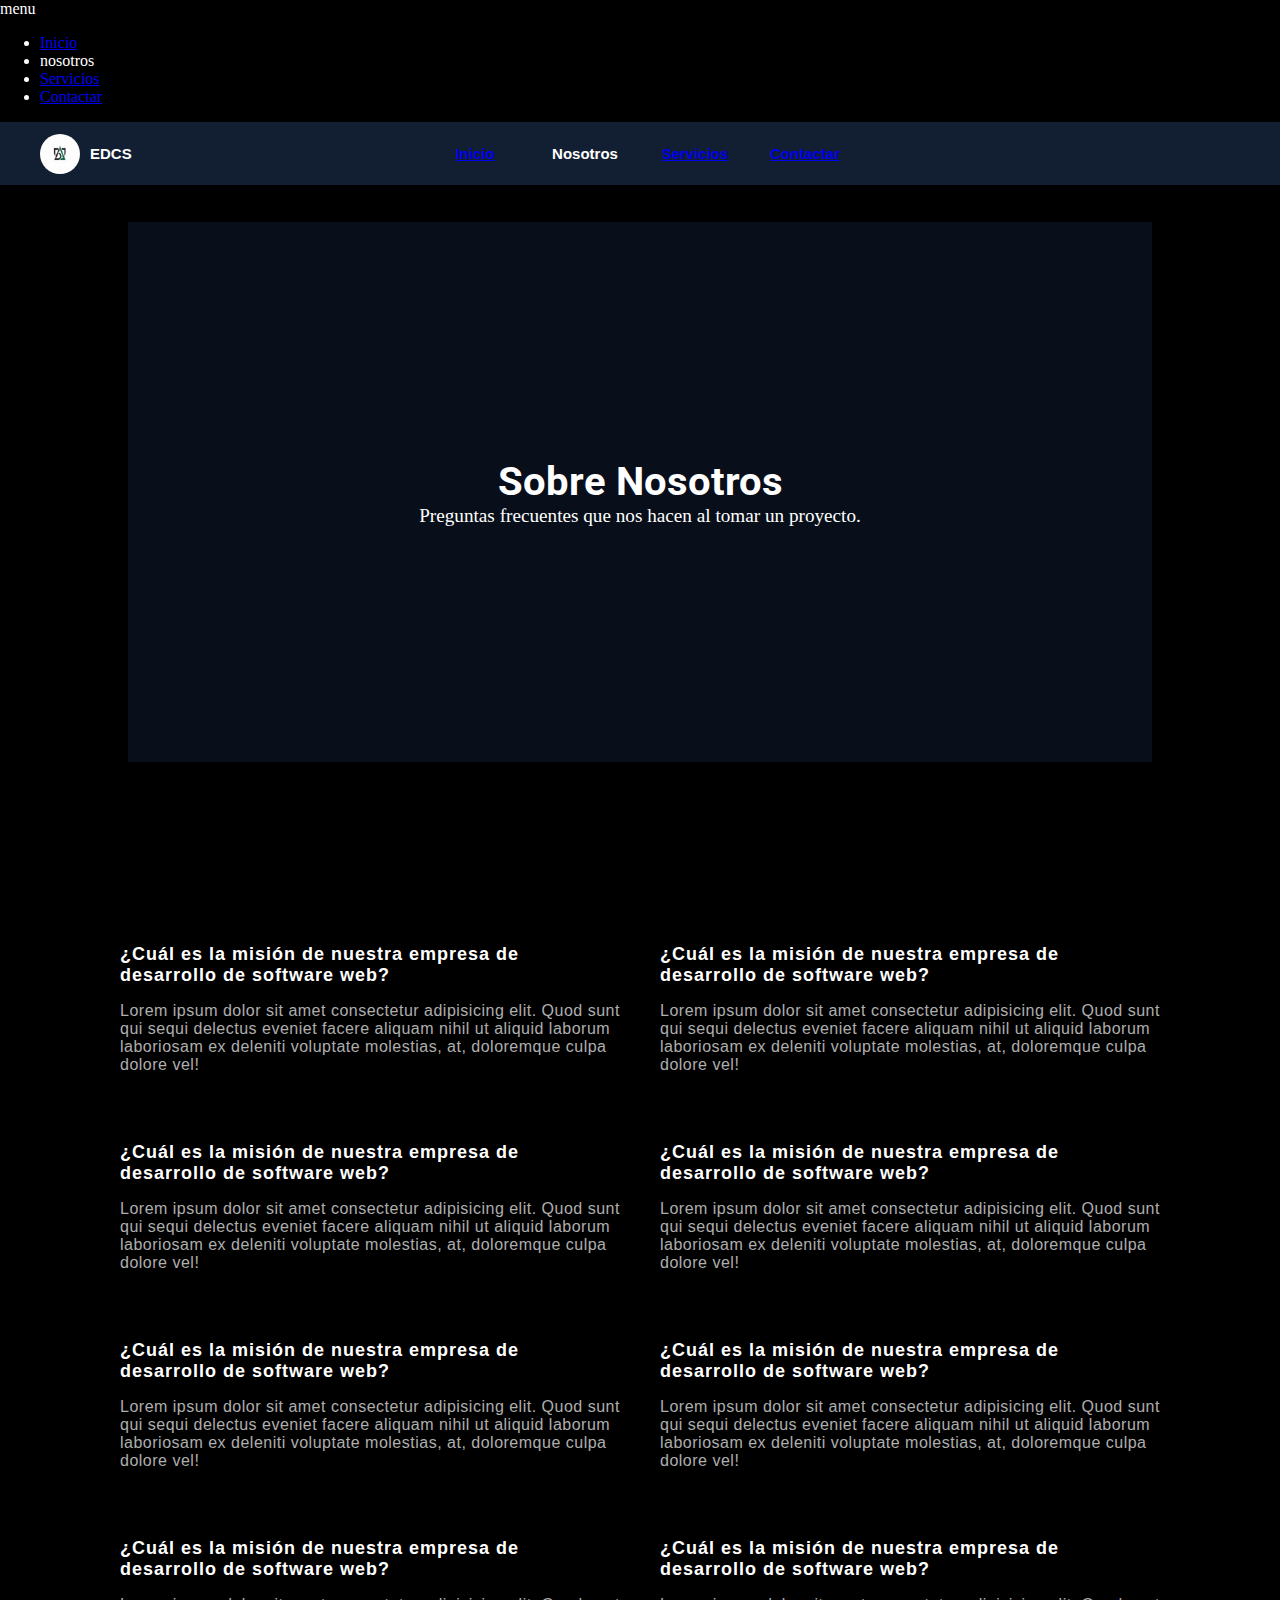
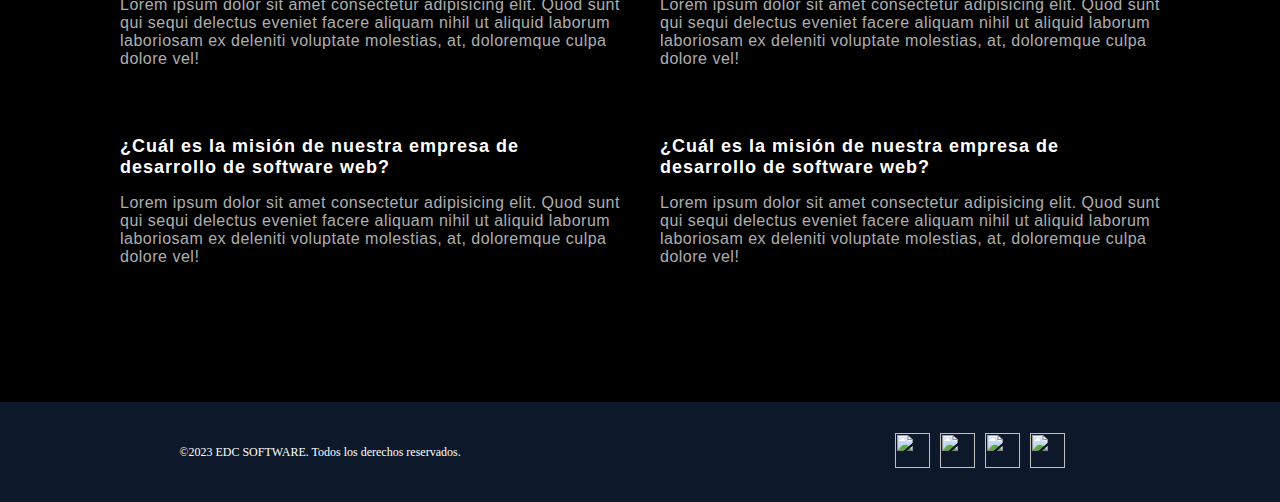
==== src/pages/nosotros.html @ d2923db1 "preguntas frecuentes" ====
<!-- ¿Cuál es la misión de nuestra empresa de desarrollo de software web?
¿Qué servicios específicos ofrecemos en el desarrollo de software web?
¿Cuál es nuestra experiencia en el campo del desarrollo de software?
¿Cuáles son los principios fundamentales que guían nuestro trabajo?
¿En qué nos destacamos frente a la competencia en el desarrollo de software web?
¿Cómo abordamos la seguridad en el desarrollo de software?
¿Cuáles son algunos ejemplos destacados de proyectos de desarrollo de software que hemos completado?
¿Qué tecnologías utilizamos en nuestro proceso de desarrollo de software web?
¿Cómo garantizamos la calidad en cada fase del desarrollo de software?
¿Cuál es nuestro enfoque en la atención al cliente durante y después del desarrollo de software?
¿Ofrecemos servicios de mantenimiento y soporte post-desarrollo?
¿Cómo colaboramos con nuestros clientes durante el proceso de desarrollo de software web?
¿Qué tan personalizadas son nuestras soluciones de software web?
¿Cómo manejamos los plazos y las fechas de entrega en nuestros proyectos de desarrollo de software?
¿Cuál es nuestro enfoque en la accesibilidad y usabilidad en el desarrollo de software web?
¿Qué tipo de empresas y sectores suelen beneficiarse más de nuestros servicios?
¿Cómo mantenemos la transparencia en términos de costos en el desarrollo de software web?
¿Cuál es nuestra metodología de trabajo en el desarrollo de software?
¿Contamos con certificaciones o reconocimientos en el ámbito del desarrollo de software?
¿Cómo integramos las últimas tendencias tecnológicas en nuestros proyectos de desarrollo de software web?
¿Cuál es nuestro compromiso con la innovación en el desarrollo de software?
¿Cómo manejamos los desafíos y obstáculos comunes en el desarrollo de software web?
¿Cuáles son las etapas típicas en nuestro proceso de desarrollo de software?
¿Contamos con casos de éxito o testimonios de clientes satisfechos?
¿Qué medidas tomamos para garantizar la escalabilidad de los productos de software que desarrollamos?
¿Cómo abordamos la optimización del rendimiento en el desarrollo de software web?
¿Qué tan flexibles somos en términos de cambios y ajustes durante el desarrollo de software?
¿Cuál es nuestra visión a largo plazo para el crecimiento y desarrollo de la empresa?
¿Cómo contribuimos a la comunidad o a causas sociales a través de nuestro trabajo en desarrollo de software?
¿Qué hace única a nuestra empresa de desarrollo de software web? -->

<!DOCTYPE html>
<html lang="en">
<head>
    <meta charset="UTF-8">
    <meta name="viewport" content="width=device-width, initial-scale=1.0">
    <link href="../static/css/nosotros.css" rel="stylesheet">
    <link rel="preconnect" href="https://fonts.googleapis.com">

    <link href="../static/css/index.css" rel="stylesheet">
    <link href="../static/css/movil_first.css" rel="stylesheet">


    <link href="../static/css/section_main.css" rel="stylesheet">


<link rel="preconnect" href="https://fonts.gstatic.com" crossorigin>
<link href="https://fonts.googleapis.com/css2?family=Montserrat&family=Roboto:wght@500&display=swap" rel="stylesheet">
<link rel="icon" type="image/jpg" href="../static/img/logo.jpg">
    <title>Nosotros</title>
</head>
<body>
  
    <div class="nav_cel">
       
    </div>

    <div class="content_nav_cel">

        <div class="btn_nav">
            <span class="material-icons">
              menu
            </span>
        </div>


        <ul class="list_nav_movil">
            <li><a href="http://127.0.0.1:5501/index.html#main">Inicio</a></li>
            <li><a>nosotros</a></li>
            <li><a href="http://127.0.0.1:5501/index.html#servicios">Servicios</a></li>
            <li><a href="http://127.0.0.1:5501/index.html#footer" style="z-index: 5;">Contactar</a></li>
        </ul>

    </div>

        <nav class="nav">
            
                <div class="logo">
                  <a href="#">
                    <img src="../static/img/logo.jpg">
                    <h1>EDCS</h1>
                  </a>
                </div>
           
            <ul class="list-nav">
                <li><a href="http://127.0.0.1:5501/index.html#main" class="ancord_nav">Inicio</a></li>
                <li><a class="ancord_nav">Nosotros</a></li>
                <li><a href="http://127.0.0.1:5501/index.html#servicios" class="ancord_nav">Servicios</a></li>
                <li><a href="http://127.0.0.1:5501/index.html#footer" class="ancord_nav" >Contactar</a></li>
            </ul>
            <div class="redes">

            </div>
        </nav>


   


        <main class="main">


            <section class="section_main" style="background-image: url('../static/img/json.jpg'); background-position: bottom;">
                <h1>Sobre Nosotros</h1>
                <p>Preguntas frecuentes que nos hacen al tomar un proyecto.</p>
                <!-- <button>&#9660;</button> -->
            </section >


            <section class="preguntas_frecuentes">
         
 
                <div class="contenedor_preguntas">

                    <div>
                        <h1>¿Cuál es la misión de nuestra empresa de desarrollo de software web?</h1>
                        <p>Lorem ipsum dolor sit amet consectetur adipisicing elit. Quod sunt qui sequi delectus eveniet facere aliquam nihil ut aliquid laborum laboriosam ex deleniti voluptate molestias, at, doloremque culpa dolore vel!</p>
                    </div>
                    <div>
                        <h1>¿Cuál es la misión de nuestra empresa de desarrollo de software web?</h1>
                        <p>Lorem ipsum dolor sit amet consectetur adipisicing elit. Quod sunt qui sequi delectus eveniet facere aliquam nihil ut aliquid laborum laboriosam ex deleniti voluptate molestias, at, doloremque culpa dolore vel!</p>
                    </div>
                    <div>
                        <h1>¿Cuál es la misión de nuestra empresa de desarrollo de software web?</h1>
                        <p>Lorem ipsum dolor sit amet consectetur adipisicing elit. Quod sunt qui sequi delectus eveniet facere aliquam nihil ut aliquid laborum laboriosam ex deleniti voluptate molestias, at, doloremque culpa dolore vel!</p>
                    </div>
                    <div>
                        <h1>¿Cuál es la misión de nuestra empresa de desarrollo de software web?</h1>
                        <p>Lorem ipsum dolor sit amet consectetur adipisicing elit. Quod sunt qui sequi delectus eveniet facere aliquam nihil ut aliquid laborum laboriosam ex deleniti voluptate molestias, at, doloremque culpa dolore vel!</p>
                    </div>
                    <div>
                        <h1>¿Cuál es la misión de nuestra empresa de desarrollo de software web?</h1>
                        <p>Lorem ipsum dolor sit amet consectetur adipisicing elit. Quod sunt qui sequi delectus eveniet facere aliquam nihil ut aliquid laborum laboriosam ex deleniti voluptate molestias, at, doloremque culpa dolore vel!</p>
                    </div>
                    <div>
                        <h1>¿Cuál es la misión de nuestra empresa de desarrollo de software web?</h1>
                        <p>Lorem ipsum dolor sit amet consectetur adipisicing elit. Quod sunt qui sequi delectus eveniet facere aliquam nihil ut aliquid laborum laboriosam ex deleniti voluptate molestias, at, doloremque culpa dolore vel!</p>
                    </div>
                    <div>
                        <h1>¿Cuál es la misión de nuestra empresa de desarrollo de software web?</h1>
                        <p>Lorem ipsum dolor sit amet consectetur adipisicing elit. Quod sunt qui sequi delectus eveniet facere aliquam nihil ut aliquid laborum laboriosam ex deleniti voluptate molestias, at, doloremque culpa dolore vel!</p>
                    </div>
                    <div>
                        <h1>¿Cuál es la misión de nuestra empresa de desarrollo de software web?</h1>
                        <p>Lorem ipsum dolor sit amet consectetur adipisicing elit. Quod sunt qui sequi delectus eveniet facere aliquam nihil ut aliquid laborum laboriosam ex deleniti voluptate molestias, at, doloremque culpa dolore vel!</p>
                    </div>
                    <div>
                        <h1>¿Cuál es la misión de nuestra empresa de desarrollo de software web?</h1>
                        <p>Lorem ipsum dolor sit amet consectetur adipisicing elit. Quod sunt qui sequi delectus eveniet facere aliquam nihil ut aliquid laborum laboriosam ex deleniti voluptate molestias, at, doloremque culpa dolore vel!</p>
                    </div>
                    <div>
                        <h1>¿Cuál es la misión de nuestra empresa de desarrollo de software web?</h1>
                        <p>Lorem ipsum dolor sit amet consectetur adipisicing elit. Quod sunt qui sequi delectus eveniet facere aliquam nihil ut aliquid laborum laboriosam ex deleniti voluptate molestias, at, doloremque culpa dolore vel!</p>
                    </div>

                </div>
            </section>



            
        </main>



        <footer class="pie_pagina">
            <div class="derechos_reservados">
                <p>©2023 EDC SOFTWARE. Todos los derechos reservados.</p>
            </div>
            <div>
                <ul class="list_contact">
                    <li><a href="#"><img class="contact" src="../static/img/instagram_2504918.png"></a></li>
                    <li><a href="#"><img class="contact" src="../static/img/facebook_2504903.png" ></a></li>
                    <li><a href="#"><img class="contact" src="../static/img/linkedin_2504923.png" ></a></li>
                    <li><a href="#"><img class="contact" src="../static/img/whatsapp_2504957.png" ></a></li>
                </ul>
            </div>
        </footer>
    
        <script src="../static/js/nav_cel.js"></script>

</body>
</html>
---- src/static/css/nosotros.css ----
.preguntas_frecuentes{
    width: 100%;
    min-height: auto;
    margin-top: 50px;
    padding: 100px;
    justify-content: center;
    align-items: center;
    display: flex;
}

.contenedor_preguntas{


    min-width: 700px;
    width: 1500px;
    display: grid;
    grid-template-columns: 1fr 1fr;
    grid-template-rows: repeat(auto);
}
.contenedor_preguntas div{
    padding: 10px;
    margin: 10px;
}
.contenedor_preguntas div h1{
  
    font-family: Arial, Helvetica, sans-serif;
    font-size: 18px;
    letter-spacing: 1px;
}
.contenedor_preguntas div p{
  
    font-family: Arial, Helvetica, sans-serif;
    font-size: 16px;
    color: #ffffffb0;
    letter-spacing: 0.5px;
}


@media(max-width: 700px){
    .preguntas_frecuentes{
        padding: 20px;
    }
    
    .contenedor_preguntas{
        grid-template-columns: 1fr;
        grid-template-rows: repeat(auto);
        min-width: auto;
    }
}
---- src/static/css/index.css ----
*{
    box-sizing: border-box;
}
body{
    margin: 0%;
    padding: 0%;
    color: white;    
    background-color: #000000;
  
}


.nav{
  
    width: 100%;
    height: 7vh;
    background-color: #0c111b00;
  
   display: flex;
   
   justify-content: center;
   align-items: center;
   font-family:Verdana, Geneva, Tahoma, sans-serif;

   font-weight: 100;
   position: fixed;
   z-index: 2;

    transition: 1s;
  
 
}
.list-nav{

    
    display: flex;
    width: 50%;
    display: flex;
    justify-content: center;
    align-items: center;
    padding: 0%;
   
}
.logo{
    position: absolute;
    left: 40px;
    display: flex;
  
    width: 300px;
    padding: 0%;
   
}
.logo a{

    text-decoration: dashed;
    
    display: flex;
    gap: 10px;
    justify-content: center;
    align-items: center;
    color: white;
}
.logo h1{
   
    margin: 0%;
    font-size: 15px;
    
}
.logo img{
    
    width: 40px;
    height: 40px;
    position: relative;
    border-radius: 50%;
    background-size: cover;
    background-position: center;
}
.list-nav li{

    padding: 10px;
    list-style: none;
    margin: 5px;
 

    display: flex;
    justify-content: center;
    align-items: center;
    font-size: 15px;
    width: 100px;
    border-radius: 10px;
    text-align: center;
    transition: 1s all;
 
  
}

.list-nav li a::after{

    content: "";
    width: 100%;
    border: 1px rgb(165, 20, 93) solid;
 
    position: absolute;
    top:   22px;
    transition: 1s all;
    transform: rotateY(90deg);
}
.list-nav li a{
   
    position: relative;
   font-weight: 800;
    display: flex;
    justify-content: center;
    align-items: end;
    cursor: pointer;
}

.list-nav li a:hover::after{
   
    transform: rotateY(0deg);
}


@media(max-width:1000px){
    .list-nav{
        display: none;
    }
}
---- src/static/css/section_main.css ----
.main{
    width: 100%;
    min-height: 100vh;
    display: flex;
    justify-content: start;
    align-items: center;
    flex-direction: column;
}
.nav{
            
    background-color: #121e31;
    
}

.section_main{

    width: 80%;
    min-height: 60vh;
    background-image: url("../img/git.jpg");
    background-size: cover;
    background-position: center;
    border-radius: 30px;
    margin-top: 100px;
    margin-bottom: 0%;
    display: flex;
    flex-direction: column;
    justify-content: center;
    align-items: center;
    position: relative;
    padding: 10px;
}
.section_main::before{

        position: absolute;
        content: "";
        width: 100%;
        height: 100%;
        background-color: #0000003e;
     
}


.section_main h1, p{   
    z-index: 1;
}
.section_main h1{   
    font-size: 2.5rem;
    font-family: roboto;
    font-weight: 700;
    margin: 0%;
}
.section_main p{   

    font-size: 1.2rem;
    margin: 0%;
}
.section_main::after{
    
    content: "";
    width: 100%;
    height: 100%;
    position: absolute;
    background-color: #1b33584b;

}




.pie_pagina{

    width: 100%;
    height: 100px;
    background-color: #1b33587b;
    display: flex;
   
}

.pie_pagina div{
    
    width: 50%;
    height: 100%;
    display: flex;
    justify-content: center;
    align-items: center;
}   

.derechos_reservados{
    display: flex;
    justify-content: center;
}

.derechos_reservados p{
    padding:10px;
    width: 100%;
    text-align: center;
    font-size: 12px;
    font-family: 'Times New Roman', Times, serif;
}
.list_contact{
    display: flex;
    gap: 10px;
    list-style: none;
    justify-content: center;
    
}
.contact{
    width: 35px;
    height: 35px;
    background-size: cover;

}


@media(max-width:1000px){
    
    .section_main{
        width: 100%;
        border-radius: 0px;
    }

}

@media(max-width:770px){
 
  
    .pie_pagina{

        height: 100px;
        flex-direction: column;

    }

    .pie_pagina div{
    
    width: 100%;
    height: 50%;
    display: flex;
    justify-content: center;
    align-items: center;
    
     }   

}
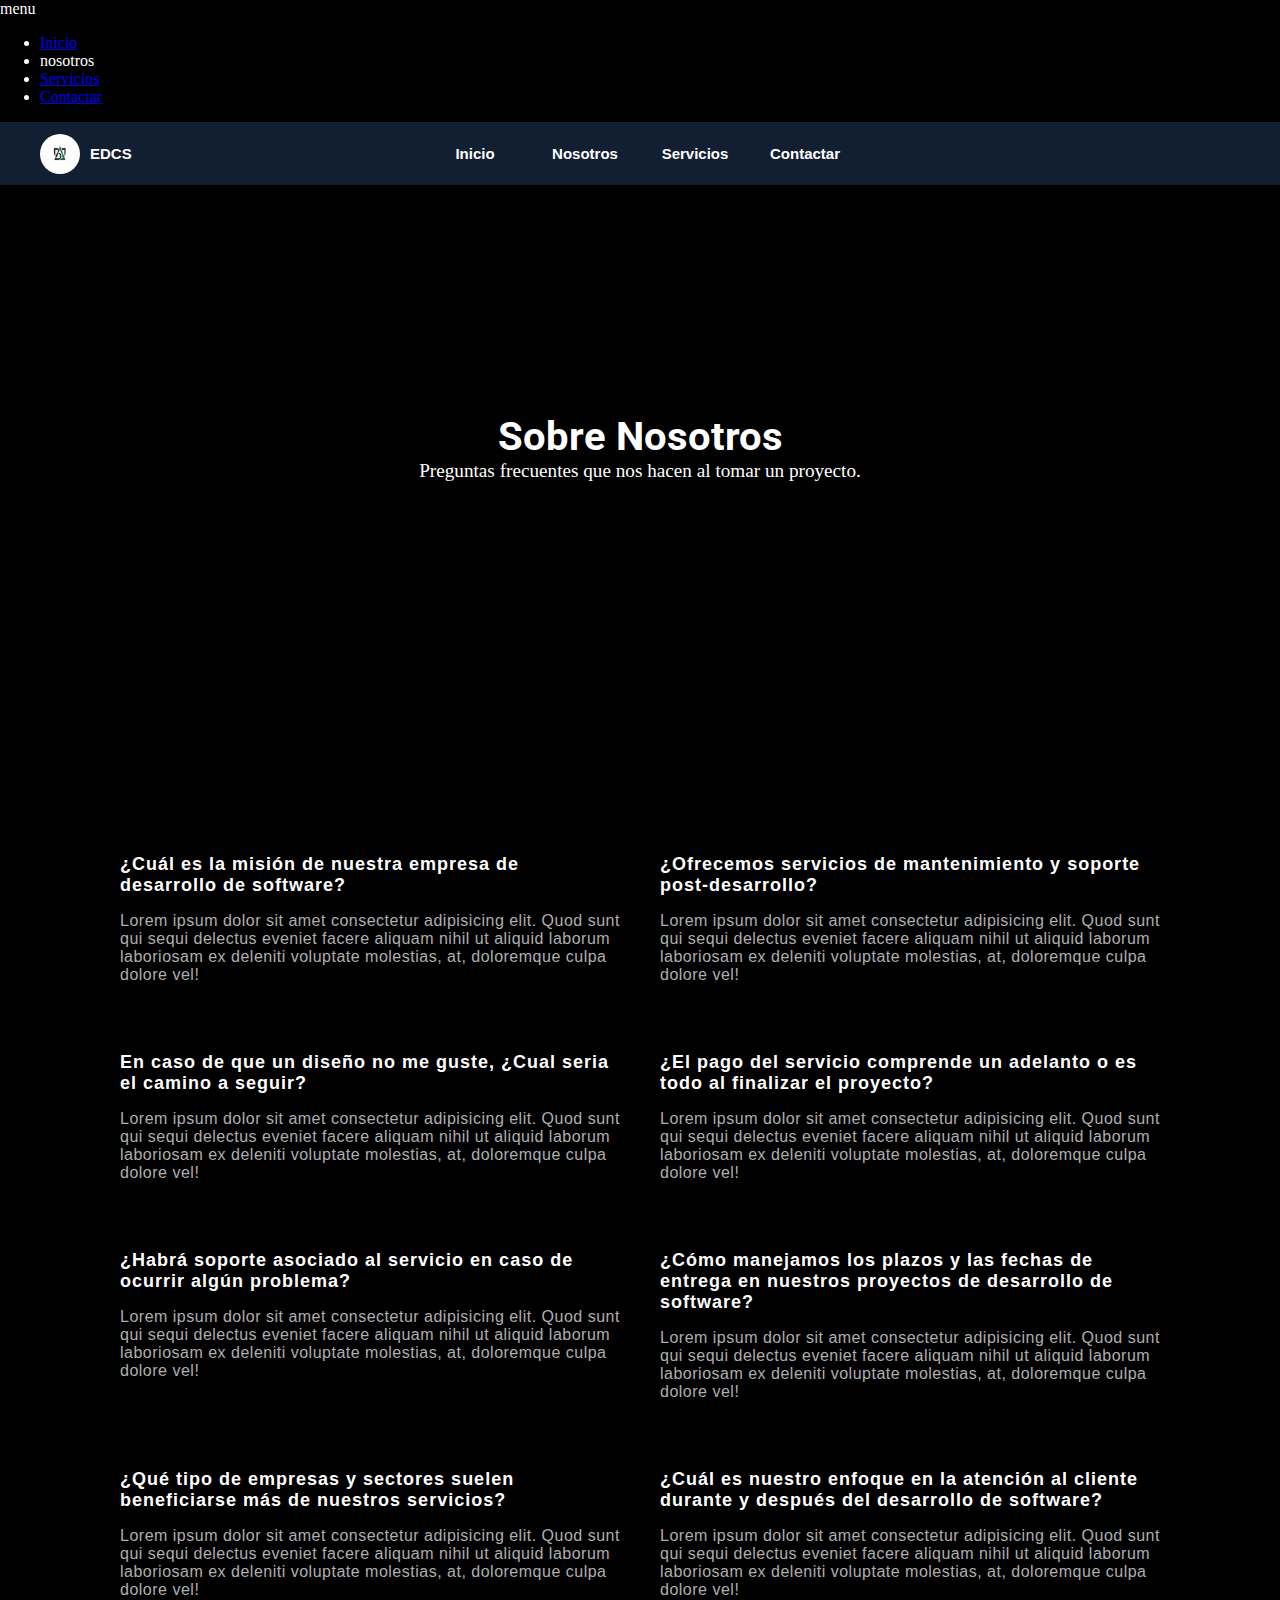
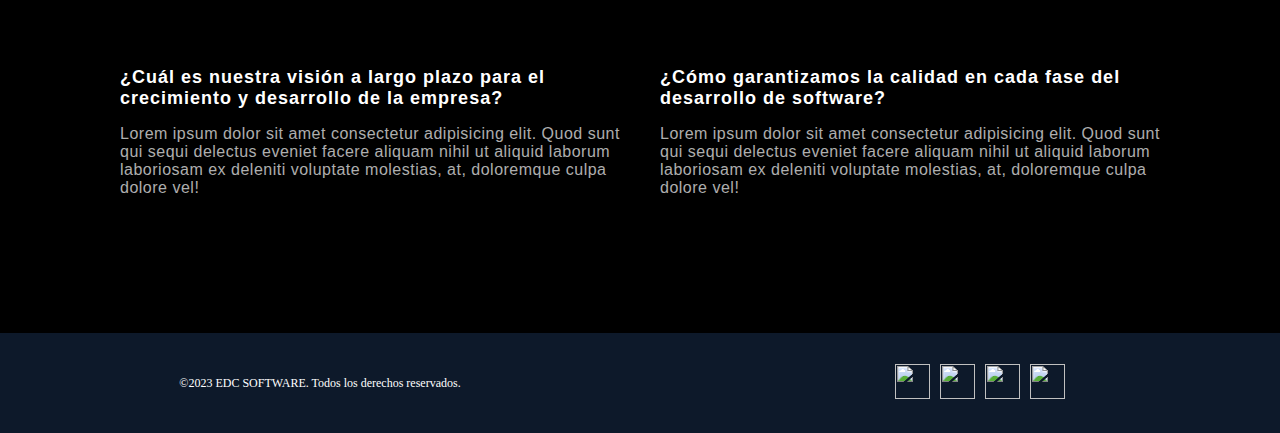
==== commit 0f3312b5: "arreglo area contactos y cartas de servicios" ====
--- a/src/pages/nosotros.html
+++ b/src/pages/nosotros.html
@@ -100,7 +100,7 @@
         <main class="main">
 
 
-            <section class="section_main" style="background-image: url('../static/img/json.jpg'); background-position: bottom;">
+            <section class="section_main" style="background-image: url('../static/img/git.jpg'); background-position:center;">
                 <h1>Sobre Nosotros</h1>
                 <p>Preguntas frecuentes que nos hacen al tomar un proyecto.</p>
                 <!-- <button>&#9660;</button> -->
@@ -112,44 +112,54 @@
  
                 <div class="contenedor_preguntas">
 
+                    <!-- DANTE -->
+
                     <div>
-                        <h1>¿Cuál es la misión de nuestra empresa de desarrollo de software web?</h1>
+                        <h1>¿Cuál es la misión de nuestra empresa de desarrollo de software?</h1>
                         <p>Lorem ipsum dolor sit amet consectetur adipisicing elit. Quod sunt qui sequi delectus eveniet facere aliquam nihil ut aliquid laborum laboriosam ex deleniti voluptate molestias, at, doloremque culpa dolore vel!</p>
                     </div>
                     <div>
-                        <h1>¿Cuál es la misión de nuestra empresa de desarrollo de software web?</h1>
+                        <h1>¿Ofrecemos servicios de mantenimiento y soporte post-desarrollo?</h1>
                         <p>Lorem ipsum dolor sit amet consectetur adipisicing elit. Quod sunt qui sequi delectus eveniet facere aliquam nihil ut aliquid laborum laboriosam ex deleniti voluptate molestias, at, doloremque culpa dolore vel!</p>
                     </div>
                     <div>
-                        <h1>¿Cuál es la misión de nuestra empresa de desarrollo de software web?</h1>
+                        <h1>En caso de que un diseño no me guste, ¿Cual seria el camino a seguir?</h1>
+                        <p>Lorem ipsum dolor sit amet consectetur adipisicing elit. Quod sunt qui sequi delectus eveniet facere aliquam nihil ut aliquid laborum laboriosam ex deleniti voluptate molestias, at, doloremque culpa dolore vel!</p>
+                    </div>
+
+                    <!-- EDUARDO -->
+                    <div>
+                        <h1>¿El pago del servicio comprende un adelanto o es todo al finalizar el proyecto?</h1>
                         <p>Lorem ipsum dolor sit amet consectetur adipisicing elit. Quod sunt qui sequi delectus eveniet facere aliquam nihil ut aliquid laborum laboriosam ex deleniti voluptate molestias, at, doloremque culpa dolore vel!</p>
                     </div>
                     <div>
-                        <h1>¿Cuál es la misión de nuestra empresa de desarrollo de software web?</h1>
+                        <h1>¿Habrá soporte asociado al servicio en caso de ocurrir algún problema?</h1>
+                        <p>Lorem ipsum dolor sit amet consectetur adipisicing elit. Quod sunt qui sequi delectus eveniet facere aliquam nihil ut aliquid laborum laboriosam ex deleniti voluptate molestias, at, doloremque culpa dolore vel!</p>
+                    </div>
+
+                    <div>
+                        <h1>¿Cómo manejamos los plazos y las fechas de entrega en nuestros proyectos de desarrollo de software?</h1>
+                        <p>Lorem ipsum dolor sit amet consectetur adipisicing elit. Quod sunt qui sequi delectus eveniet facere aliquam nihil ut aliquid laborum laboriosam ex deleniti voluptate molestias, at, doloremque culpa dolore vel!</p>
+                    </div>
+
+                         <!-- CRISTIAN -->
+                    <div>
+                        <h1>¿Qué tipo de empresas y sectores suelen beneficiarse más de nuestros servicios?</h1>
                         <p>Lorem ipsum dolor sit amet consectetur adipisicing elit. Quod sunt qui sequi delectus eveniet facere aliquam nihil ut aliquid laborum laboriosam ex deleniti voluptate molestias, at, doloremque culpa dolore vel!</p>
                     </div>
                     <div>
-                        <h1>¿Cuál es la misión de nuestra empresa de desarrollo de software web?</h1>
+                        <h1>¿Cuál es nuestro enfoque en la atención al cliente durante y después del desarrollo de software?</h1>
                         <p>Lorem ipsum dolor sit amet consectetur adipisicing elit. Quod sunt qui sequi delectus eveniet facere aliquam nihil ut aliquid laborum laboriosam ex deleniti voluptate molestias, at, doloremque culpa dolore vel!</p>
                     </div>
                     <div>
-                        <h1>¿Cuál es la misión de nuestra empresa de desarrollo de software web?</h1>
+                        <h1>¿Cuál es nuestra visión a largo plazo para el crecimiento y desarrollo de la empresa?</h1>
                         <p>Lorem ipsum dolor sit amet consectetur adipisicing elit. Quod sunt qui sequi delectus eveniet facere aliquam nihil ut aliquid laborum laboriosam ex deleniti voluptate molestias, at, doloremque culpa dolore vel!</p>
                     </div>
+                    
+                    <!-- DANTE -->
+
                     <div>
-                        <h1>¿Cuál es la misión de nuestra empresa de desarrollo de software web?</h1>
-                        <p>Lorem ipsum dolor sit amet consectetur adipisicing elit. Quod sunt qui sequi delectus eveniet facere aliquam nihil ut aliquid laborum laboriosam ex deleniti voluptate molestias, at, doloremque culpa dolore vel!</p>
-                    </div>
-                    <div>
-                        <h1>¿Cuál es la misión de nuestra empresa de desarrollo de software web?</h1>
-                        <p>Lorem ipsum dolor sit amet consectetur adipisicing elit. Quod sunt qui sequi delectus eveniet facere aliquam nihil ut aliquid laborum laboriosam ex deleniti voluptate molestias, at, doloremque culpa dolore vel!</p>
-                    </div>
-                    <div>
-                        <h1>¿Cuál es la misión de nuestra empresa de desarrollo de software web?</h1>
-                        <p>Lorem ipsum dolor sit amet consectetur adipisicing elit. Quod sunt qui sequi delectus eveniet facere aliquam nihil ut aliquid laborum laboriosam ex deleniti voluptate molestias, at, doloremque culpa dolore vel!</p>
-                    </div>
-                    <div>
-                        <h1>¿Cuál es la misión de nuestra empresa de desarrollo de software web?</h1>
+                        <h1>¿Cómo garantizamos la calidad en cada fase del desarrollo de software?</h1>
                         <p>Lorem ipsum dolor sit amet consectetur adipisicing elit. Quod sunt qui sequi delectus eveniet facere aliquam nihil ut aliquid laborum laboriosam ex deleniti voluptate molestias, at, doloremque culpa dolore vel!</p>
                     </div>
 
--- a/src/static/css/nosotros.css
+++ b/src/static/css/nosotros.css
@@ -6,6 +6,9 @@
     justify-content: center;
     align-items: center;
     display: flex;
+    
+   
+  
 }
 
 .contenedor_preguntas{
--- a/src/static/css/index.css
+++ b/src/static/css/index.css
@@ -1,12 +1,24 @@
 *{
     box-sizing: border-box;
+    scroll-behavior: smooth;
 }
 body{
     margin: 0%;
     padding: 0%;
     color: white;    
     background-color: #000000;
+    overflow-x: hidden;
+
   
+}
+
+
+::-webkit-scrollbar {
+    width: 5px; /* ancho de la barra de desplazamiento */
+}
+
+::-webkit-scrollbar-thumb {
+    background-color: #888; /* color del "pulgón" (la parte arrastrable de la barra) */
 }
 
 
@@ -113,6 +125,8 @@
     justify-content: center;
     align-items: end;
     cursor: pointer;
+    color: white;
+    text-decoration: dashed;
 }
 
 .list-nav li a:hover::after{
--- a/src/static/css/section_main.css
+++ b/src/static/css/section_main.css
@@ -5,6 +5,7 @@
     justify-content: start;
     align-items: center;
     flex-direction: column;
+    
 }
 .nav{
             
@@ -15,10 +16,10 @@
 .section_main{
 
     width: 80%;
-    min-height: 60vh;
-    background-image: url("../img/git.jpg");
+    min-height: 50vh;
+    background-image: url("../img/json.jpg");
     background-size: cover;
-    background-position: center;
+    background-position: bottom;
     border-radius: 30px;
     margin-top: 100px;
     margin-bottom: 0%;
@@ -28,15 +29,22 @@
     align-items: center;
     position: relative;
     padding: 10px;
+
+
+  
+
 }
 .section_main::before{
 
-        position: absolute;
-        content: "";
-        width: 100%;
-        height: 100%;
-        background-color: #0000003e;
-     
+    position: absolute;
+    content: "";
+    width: 100%;
+    height: 100%;
+    background-color: #0000008e;
+    border-radius: 30px;
+
+
+   
 }
 
 
@@ -54,15 +62,6 @@
     font-size: 1.2rem;
     margin: 0%;
 }
-.section_main::after{
-    
-    content: "";
-    width: 100%;
-    height: 100%;
-    position: absolute;
-    background-color: #1b33584b;
-
-}
 
 
 
@@ -73,7 +72,7 @@
     height: 100px;
     background-color: #1b33587b;
     display: flex;
-   
+    margin: 0%;
 }
 
 .pie_pagina div{
@@ -128,17 +127,24 @@
 
         height: 100px;
         flex-direction: column;
-
+        justify-content: center;
+        align-items: center;
+    
     }
 
+    .list_contact{
+     
+        padding: 0%;
+        
+    }
+
+    
     .pie_pagina div{
     
-    width: 100%;
-    height: 50%;
-    display: flex;
-    justify-content: center;
-    align-items: center;
-    
-     }   
+        width: 100%;
+        height: 50%;
+        display: flex;
+        
+    }   
 
 }
